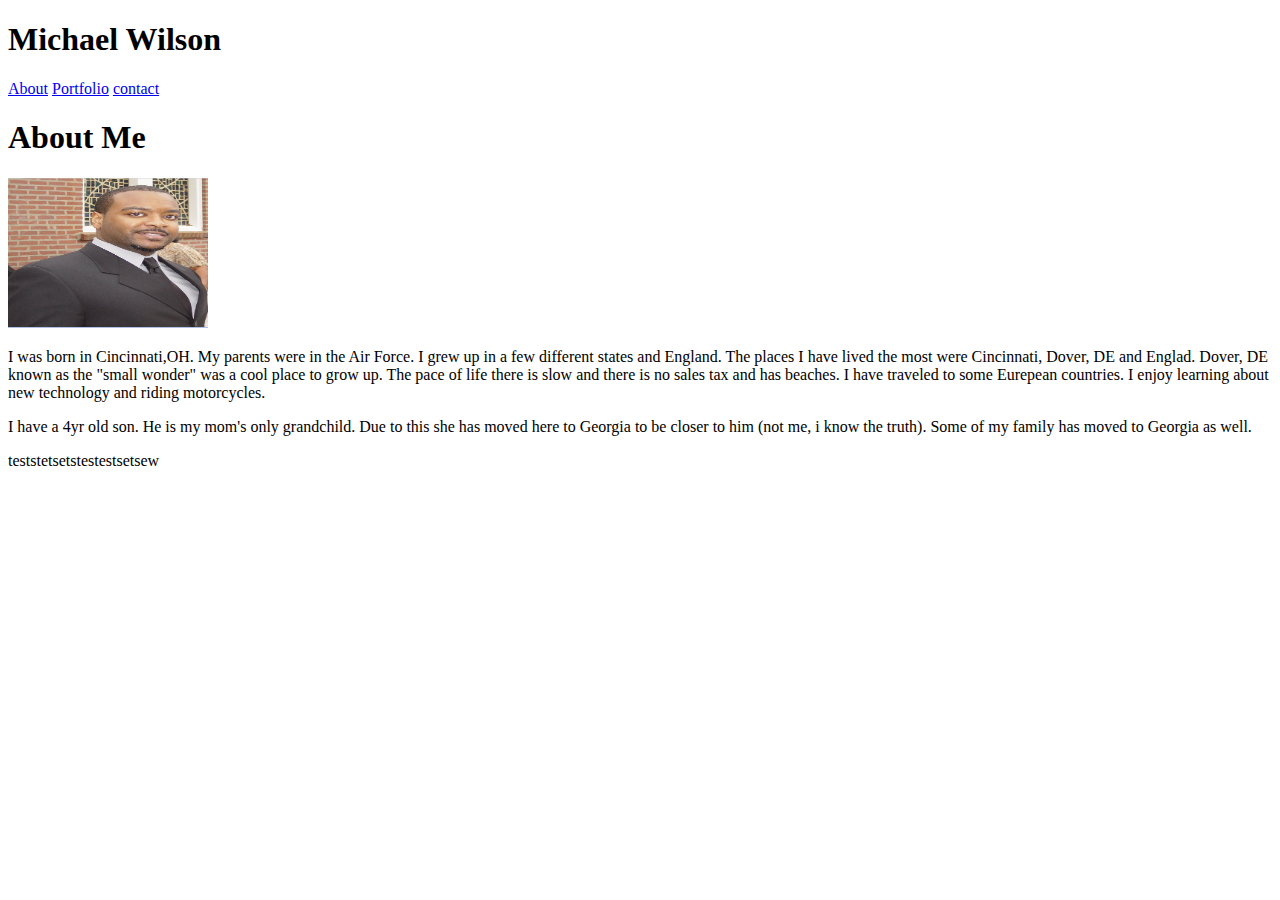
==== index.html @ 818069c0 "newupdate" ====
<!DOCTYPE html>
<html>
<head>
    <meta charset="utf-8" />
    <meta http-equiv="X-UA-Compatible" content="IE=edge">
    <title>About Me</title>
    <meta name="viewport" content="width=device-width, initial-scale=1">
    <link rel="stylesheet" type="text/css" media="screen" href="Basic-Portfolio/css/style.css" />
</head>
<body>

    <div class="navbar">
        <header>
            <h1>Michael Wilson</h1>
            <a href="../../classwork/Basic-Portfolio/index.html">About</a>
            <a href="../../classwork/Basic-Portfolio/portfolio.html">Portfolio</a>
            <a href="../../classwork/Basic-Portfolio/contact.html">contact</a>
            <!-- <ul>
                    <li><a class="active" href="#home">Home</a></li>
                    <li><a href="#news">News</a></li>
                    <li><a href="#contact">Contact</a></li>
                    <li><a href="#about">About</a></li>
                  </ul> -->
        </header>
    </div>
    <section>
        <p class="border">
            <h1>About Me</h1>
        </p>
    </section>

    <img src="assets/images/pic0.PNG" alt="selfie" height="150" width="200">
        <p>I was born in Cincinnati,OH.  My parents were in the Air Force.  I grew up in a few different states and England.  The places I have lived the most were Cincinnati, Dover, DE and Englad.  Dover, DE known as the "small wonder" was a cool place to grow up.  The pace of life there is slow and there is no sales tax and has beaches.  I have traveled to some Eurepean countries.  I enjoy learning about new technology and riding motorcycles.</p>
        <p>I have a 4yr old son. He is my mom's only grandchild.  Due to this she has moved here to Georgia to be closer to him (not me, i know the truth).  Some of my family has moved to Georgia as well.</p>
        <p>teststetsetstestestsetsew</p>

    



    
</body>
</html>
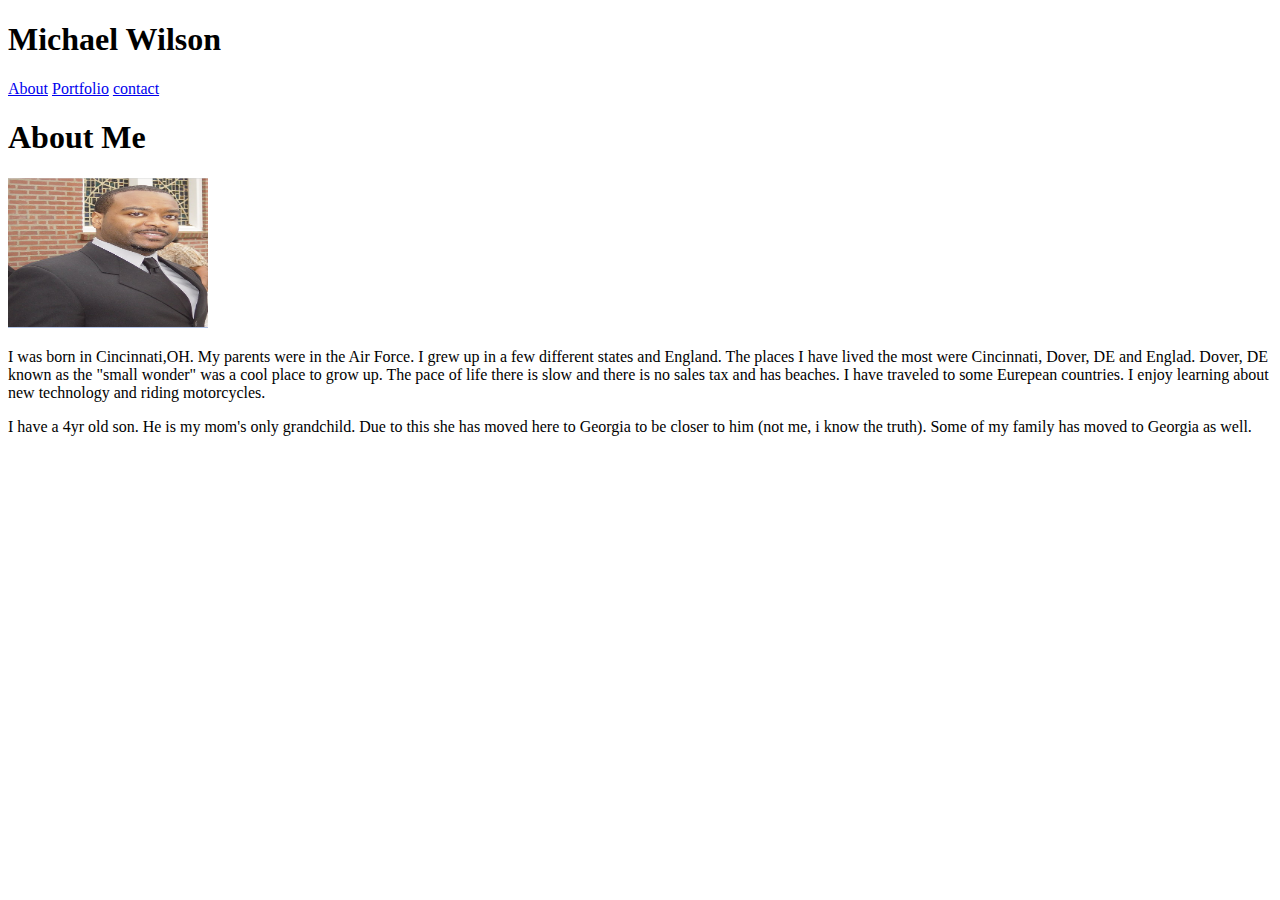
==== commit 4bf815ba: "newupdate2" ====
--- a/index.html
+++ b/index.html
@@ -32,7 +32,6 @@
     <img src="assets/images/pic0.PNG" alt="selfie" height="150" width="200">
         <p>I was born in Cincinnati,OH.  My parents were in the Air Force.  I grew up in a few different states and England.  The places I have lived the most were Cincinnati, Dover, DE and Englad.  Dover, DE known as the "small wonder" was a cool place to grow up.  The pace of life there is slow and there is no sales tax and has beaches.  I have traveled to some Eurepean countries.  I enjoy learning about new technology and riding motorcycles.</p>
         <p>I have a 4yr old son. He is my mom's only grandchild.  Due to this she has moved here to Georgia to be closer to him (not me, i know the truth).  Some of my family has moved to Georgia as well.</p>
-        <p>teststetsetstestestsetsew</p>
 
     
 
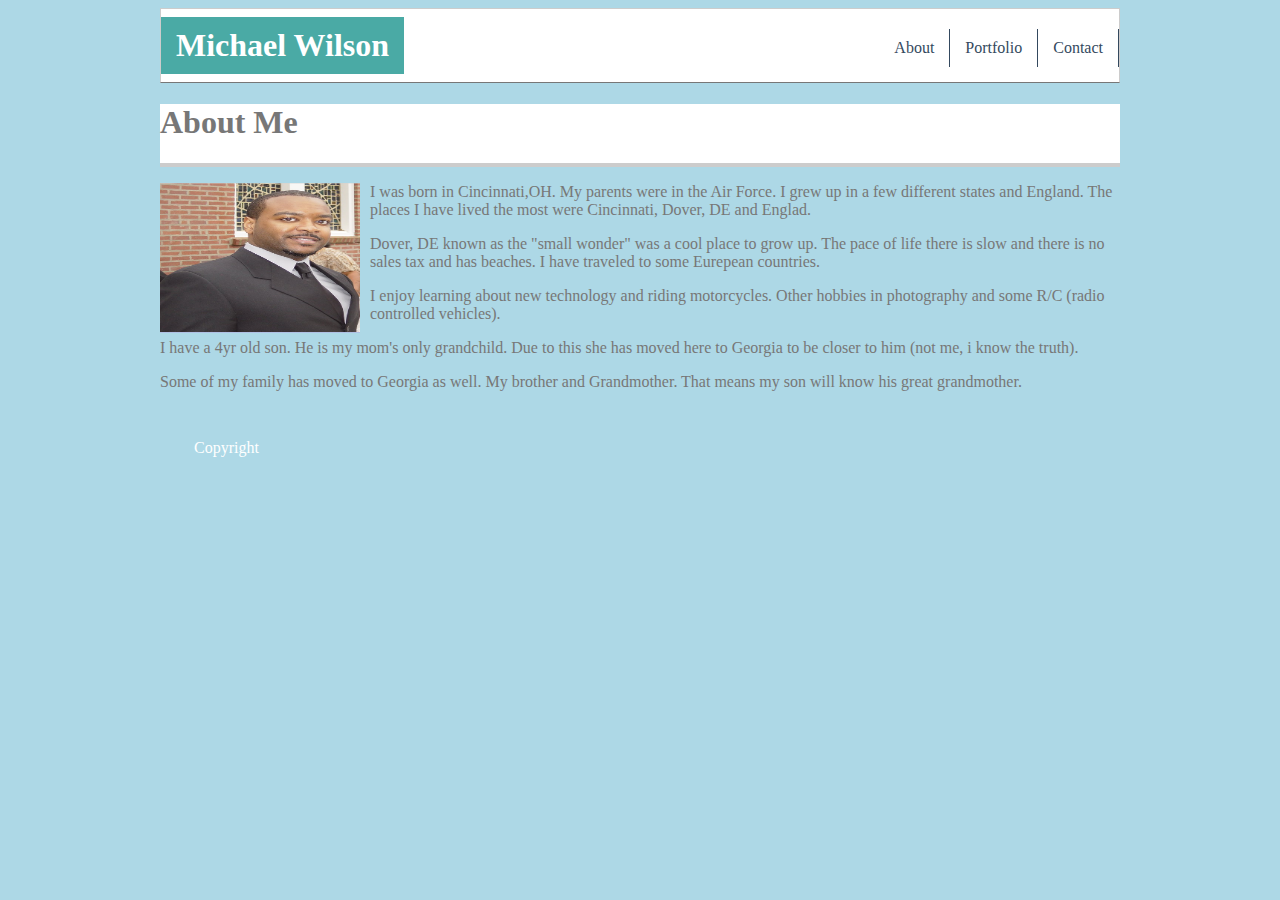
==== commit 6e8acb34: "newupdate3" ====
--- a/index.html
+++ b/index.html
@@ -1,42 +1,61 @@
 <!DOCTYPE html>
 <html>
+
 <head>
     <meta charset="utf-8" />
     <meta http-equiv="X-UA-Compatible" content="IE=edge">
     <title>About Me</title>
     <meta name="viewport" content="width=device-width, initial-scale=1">
-    <link rel="stylesheet" type="text/css" media="screen" href="Basic-Portfolio/css/style.css" />
+    <link rel="stylesheet" type="text/css" href="Basic-Portfolio/css/style.css" />
 </head>
+
 <body>
+    <!-- <body class="background"> -->
+    <header class="header">
+        <h1 class="logo"><a href="#">Michael Wilson</a></h1>
+        <ul class="main-nav">
+            <li><a href="../../classwork/Basic-Portfolio/index.html">About</a></li>
+            <li><a href="../../classwork/Basic-Portfolio/portfolio.html">Portfolio</a></li>
+            <li><a href="../../classwork/Basic-Portfolio/contact.html">Contact</a></li>
 
-    <div class="navbar">
-        <header>
-            <h1>Michael Wilson</h1>
-            <a href="../../classwork/Basic-Portfolio/index.html">About</a>
-            <a href="../../classwork/Basic-Portfolio/portfolio.html">Portfolio</a>
-            <a href="../../classwork/Basic-Portfolio/contact.html">contact</a>
-            <!-- <ul>
-                    <li><a class="active" href="#home">Home</a></li>
-                    <li><a href="#news">News</a></li>
-                    <li><a href="#contact">Contact</a></li>
-                    <li><a href="#about">About</a></li>
-                  </ul> -->
-        </header>
+        </ul>
+    </header>
     </div>
-    <section>
-        <p class="border">
-            <h1>About Me</h1>
+    <!-- <section class="main"> -->
+    <div id="border">
+        <h1>About Me</h1>
+    </div>
+    </p>
+    </section>
+    <div id="photo">
+        <img src="assets/images/pic0.PNG" alt="selfie" height="150" width="200">
+    </div>
+    <body class="font">
+        <p>I was born in Cincinnati,OH. My parents were in the Air Force. I grew up in a few different states and England.
+            The places I have lived the most were Cincinnati, Dover, DE and Englad.
         </p>
-    </section>
 
-    <img src="assets/images/pic0.PNG" alt="selfie" height="150" width="200">
-        <p>I was born in Cincinnati,OH.  My parents were in the Air Force.  I grew up in a few different states and England.  The places I have lived the most were Cincinnati, Dover, DE and Englad.  Dover, DE known as the "small wonder" was a cool place to grow up.  The pace of life there is slow and there is no sales tax and has beaches.  I have traveled to some Eurepean countries.  I enjoy learning about new technology and riding motorcycles.</p>
-        <p>I have a 4yr old son. He is my mom's only grandchild.  Due to this she has moved here to Georgia to be closer to him (not me, i know the truth).  Some of my family has moved to Georgia as well.</p>
+        <p>Dover, DE known as the "small wonder"
+            was a cool place to grow up. The pace of life there is slow and there is no sales tax and has beaches. I have
+            traveled to some Eurepean countries.
+        </p>
 
-    
+        <p>I enjoy learning about new technology and riding motorcycles. Other hobbies in photography and some R/C (radio
+            controlled vehicles).
+        </p>
+
+        <p>I have a 4yr old son. He is my mom's only grandchild. Due to this she has moved here to Georgia to be closer to
+            him (not me, i know the truth).
+        </p>
+
+        <p>Some of my family has moved to Georgia as well. My brother and Grandmother. That means my son will know his
+            great grandmother.
+        </p>
+    </div>
 
 
+    <footer>Copyright</footer>
 
-    
 </body>
+
 </html>--- a/Basic-Portfolio/css/style.css
+++ b/Basic-Portfolio/css/style.css
@@ -0,0 +1,163 @@
+
+/* * {
+	box-sizing: border-box;
+} */
+body {
+    margin-right: auto;
+    margin-left:  auto;
+    max-width: 960px;
+    padding-right: 10px;
+    padding-left:  10px;
+    /* width: 960px; */
+    background-color: lightblue;
+    /* background-image: url("/assets/images/background.PNG"); */
+}
+
+body {
+    color: #777777;
+	font-family: 'font-family: 'Georgia', 'Times', 'Times New Roman', 'serif';
+	line-height: 1.6;
+	/* margin: 0; */
+	/* min-height: 100vh; */
+}
+ul {
+  margin: 0;
+  padding: 0;
+  list-style: none;
+}
+
+#border {
+    border-bottom: 4px solid #cccccc;
+    background-color: #ffffff;
+}
+
+
+h2,
+h3,
+a {
+    color: #ffffff;
+
+	/* color: #34495e; */
+}
+
+a {
+	text-decoration: none;
+}
+
+
+
+.logo {
+    background-color: #4aaaa5;
+	margin: 0;
+	/* font-size: 1.45em; */
+}
+
+.main-nav {
+    margin-top: 5px;
+    color: #34495e;
+}
+
+.logo a,
+.main-nav a {
+	padding: 10px 15px;
+	/* text-transform: uppercase; */
+	text-align: center;
+	display: block;
+}
+
+#photo {
+    float: left;
+    margin-right: 10px;
+    margin-left: auto;
+    /* padding: 10px; */
+}
+
+.main-nav a {
+    border-right: 1px solid #34495e;
+	color: #34495e;
+	/* font-size: .99em; */
+}
+
+.main-nav a:hover {
+	color: #718daa;
+}
+
+
+
+.header {
+	padding-top: .5em;
+	padding-bottom: .5em;
+	border: 1px solid #cccccc;
+    background-color: #ffffff;
+    border-bottom: solid 1px;
+	/* -webkit-box-shadow: 0px 0px 14px 0px rgba(0,0,0,0.75);
+	/* -moz-box-shadow: 0px 0px 14px 0px rgba(0,0,0,0.75); */
+	/* box-shadow: 0px 0px 14px 0px rgba(0,0,0,0.75); */
+	/* -webkit-border-radius: 5px; */
+	/* -moz-border-radius: 5px; */ */
+	/* border-radius: 5px; */
+}
+
+#group {
+    padding: 20px;
+}
+
+#img {
+    float: left;
+}
+
+#img2 {
+    float: left;
+}
+
+/* #img3 {
+    float: left;
+}
+
+#img4 {
+    float: left;
+} */ 
+
+/* ================================= 
+  Media Queries
+==================================== */
+
+
+
+
+@media (min-width: 769px) {
+	.header,
+	.main-nav {
+        display: flex;
+    }
+    
+
+	.header {
+		flex-direction: column;
+        align-items: center;
+    	/* header{
+		width: 80%;
+		margin: 0 auto;
+		max-width: 1150px; */
+	}
+	
+
+}
+
+@media (min-width: 1025px) {
+	.header {
+		flex-direction: row;
+		justify-content: space-between;
+	}
+
+}
+
+/* ================================= 
+  Figuring out this footer thing
+==================================== */
+
+footer {
+    padding: 2em;
+    color: white;
+    margin: 2px;
+  }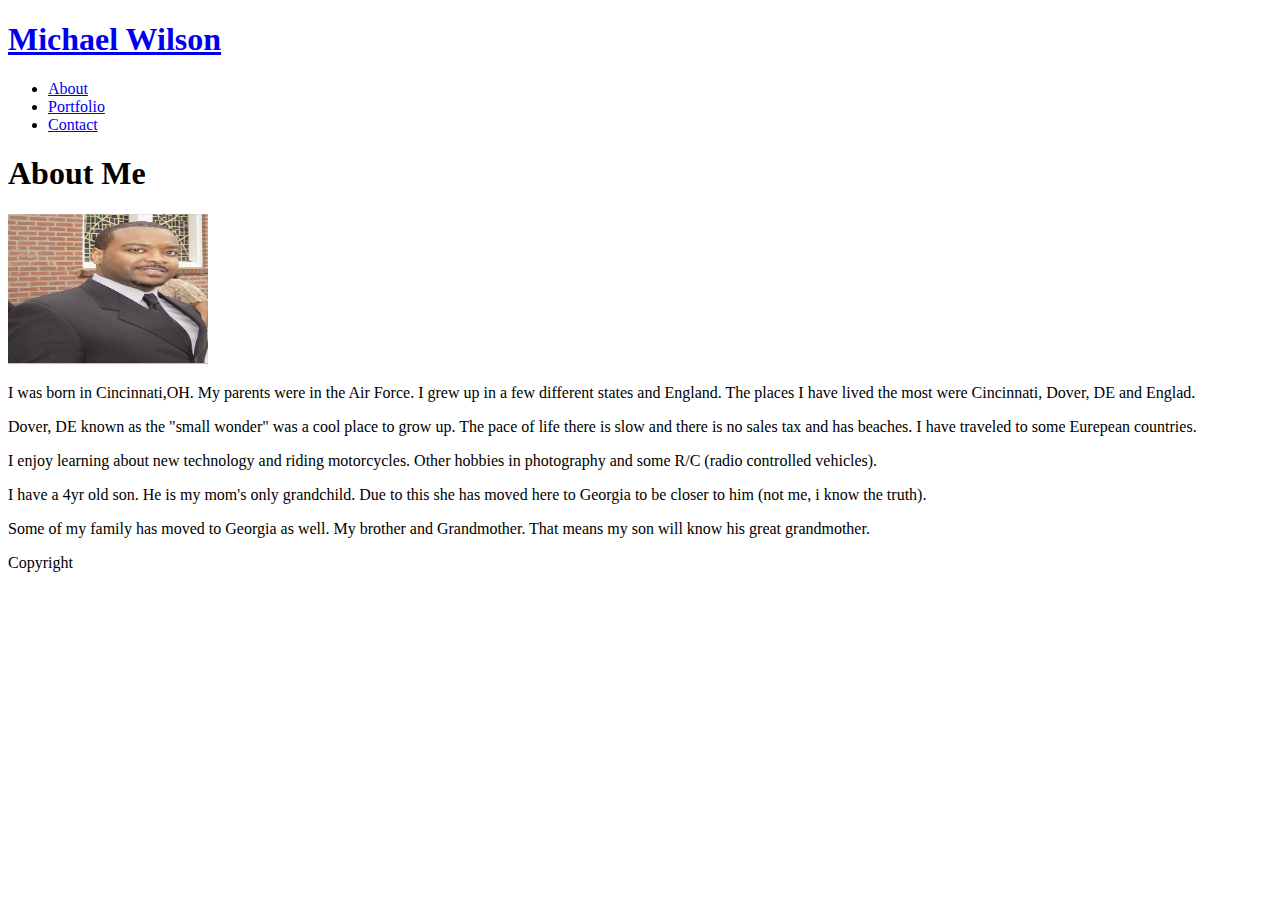
==== commit 8cb20de7: "newupdate5_correct2" ====
--- a/index.html
+++ b/index.html
@@ -6,7 +6,7 @@
     <meta http-equiv="X-UA-Compatible" content="IE=edge">
     <title>About Me</title>
     <meta name="viewport" content="width=device-width, initial-scale=1">
-    <link rel="stylesheet" type="text/css" href="Basic-Portfolio/css/style.css" />
+    <link rel="stylesheet" type="text/css" href="../Basic-Portfolio/assets/css/style.css"/>
 </head>
 
 <body>
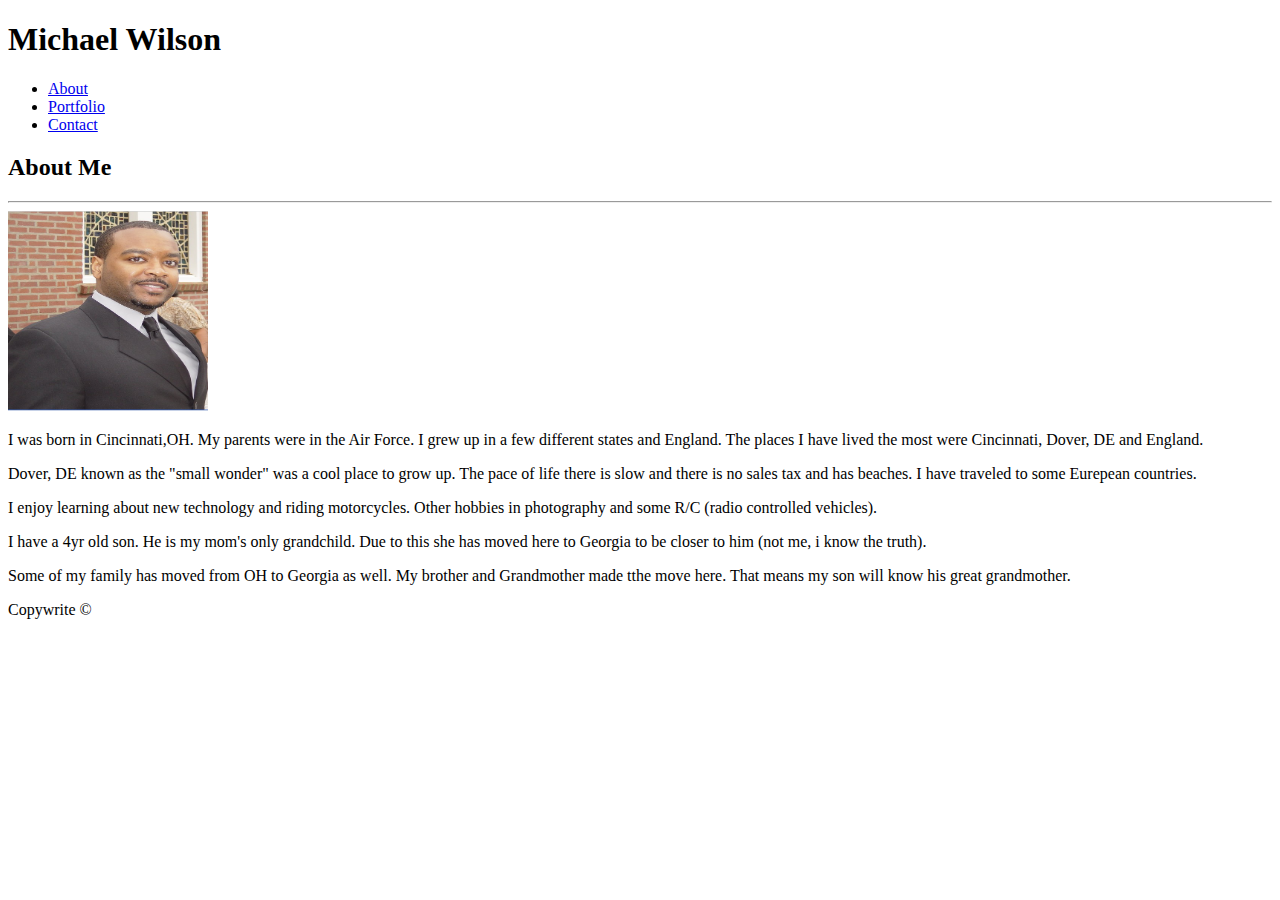
==== commit 32b44843: "almost done" ====
--- a/index.html
+++ b/index.html
@@ -6,13 +6,13 @@
     <meta http-equiv="X-UA-Compatible" content="IE=edge">
     <title>About Me</title>
     <meta name="viewport" content="width=device-width, initial-scale=1">
-    <link rel="stylesheet" type="text/css" href="../Basic-Portfolio/assets/css/style.css"/>
+    <link rel="stylesheet" type="text/css" href="../Basic-Portfolio/assets/css/style.css" />
 </head>
 
 <body>
     <!-- <body class="background"> -->
     <header class="header">
-        <h1 class="logo"><a href="#">Michael Wilson</a></h1>
+        <h1 id="logo">Michael Wilson</h1>
         <ul class="main-nav">
             <li><a href="../../classwork/Basic-Portfolio/index.html">About</a></li>
             <li><a href="../../classwork/Basic-Portfolio/portfolio.html">Portfolio</a></li>
@@ -22,39 +22,53 @@
     </header>
     </div>
     <!-- <section class="main"> -->
-    <div id="border">
-        <h1>About Me</h1>
-    </div>
-    </p>
-    </section>
-    <div id="photo">
-        <img src="assets/images/pic0.PNG" alt="selfie" height="150" width="200">
-    </div>
-    <body class="font">
-        <p>I was born in Cincinnati,OH. My parents were in the Air Force. I grew up in a few different states and England.
-            The places I have lived the most were Cincinnati, Dover, DE and Englad.
-        </p>
+    <div class="border">
+<section class="main-content">
+           <h2 id="title">About Me</h2>
+        <hr>
+        <!-- </div> -->
 
-        <p>Dover, DE known as the "small wonder"
-            was a cool place to grow up. The pace of life there is slow and there is no sales tax and has beaches. I have
-            traveled to some Eurepean countries.
-        </p>
+        <div id="photo">
+            <img src="assets/images/pic0.PNG" alt="selfie" height="200" width="200">
+        </div>
 
-        <p>I enjoy learning about new technology and riding motorcycles. Other hobbies in photography and some R/C (radio
-            controlled vehicles).
-        </p>
+        <body class="font">
+            <p>I was born in Cincinnati,OH. My parents were in the Air Force. I grew up in a few different states and
+                England.
+                The places I have lived the most were Cincinnati, Dover, DE and England.
+            </p>
 
-        <p>I have a 4yr old son. He is my mom's only grandchild. Due to this she has moved here to Georgia to be closer to
-            him (not me, i know the truth).
-        </p>
+            <p>Dover, DE known as the "small wonder"
+                was a cool place to grow up. The pace of life there is slow and there is no sales tax and has beaches.
+                I have
+                traveled to some Eurepean countries.
+            </p>
 
-        <p>Some of my family has moved to Georgia as well. My brother and Grandmother. That means my son will know his
-            great grandmother.
-        </p>
-    </div>
+            <p>I enjoy learning about new technology and riding motorcycles. Other hobbies in photography and some R/C
+                (radio
+                controlled vehicles).
+            </p>
 
+            <p>I have a 4yr old son. He is my mom's only grandchild. Due to this she has moved here to Georgia to be
+                closer to
+                him (not me, i know the truth).
+            </p>
 
-    <footer>Copyright</footer>
+            <p>Some of my family has moved from OH to Georgia as well. My brother and Grandmother made tthe move here.
+                That means my son will know his
+                great grandmother.
+            </p>
+        </div>
+</section>
+
+    <!-- <section> -->
+    <!-- <div class="footer"> -->
+    <footer>
+        <div>Copywrite ©
+        </div>
+    </footer>
+
+    <!-- </section> -->
 
 </body>
 
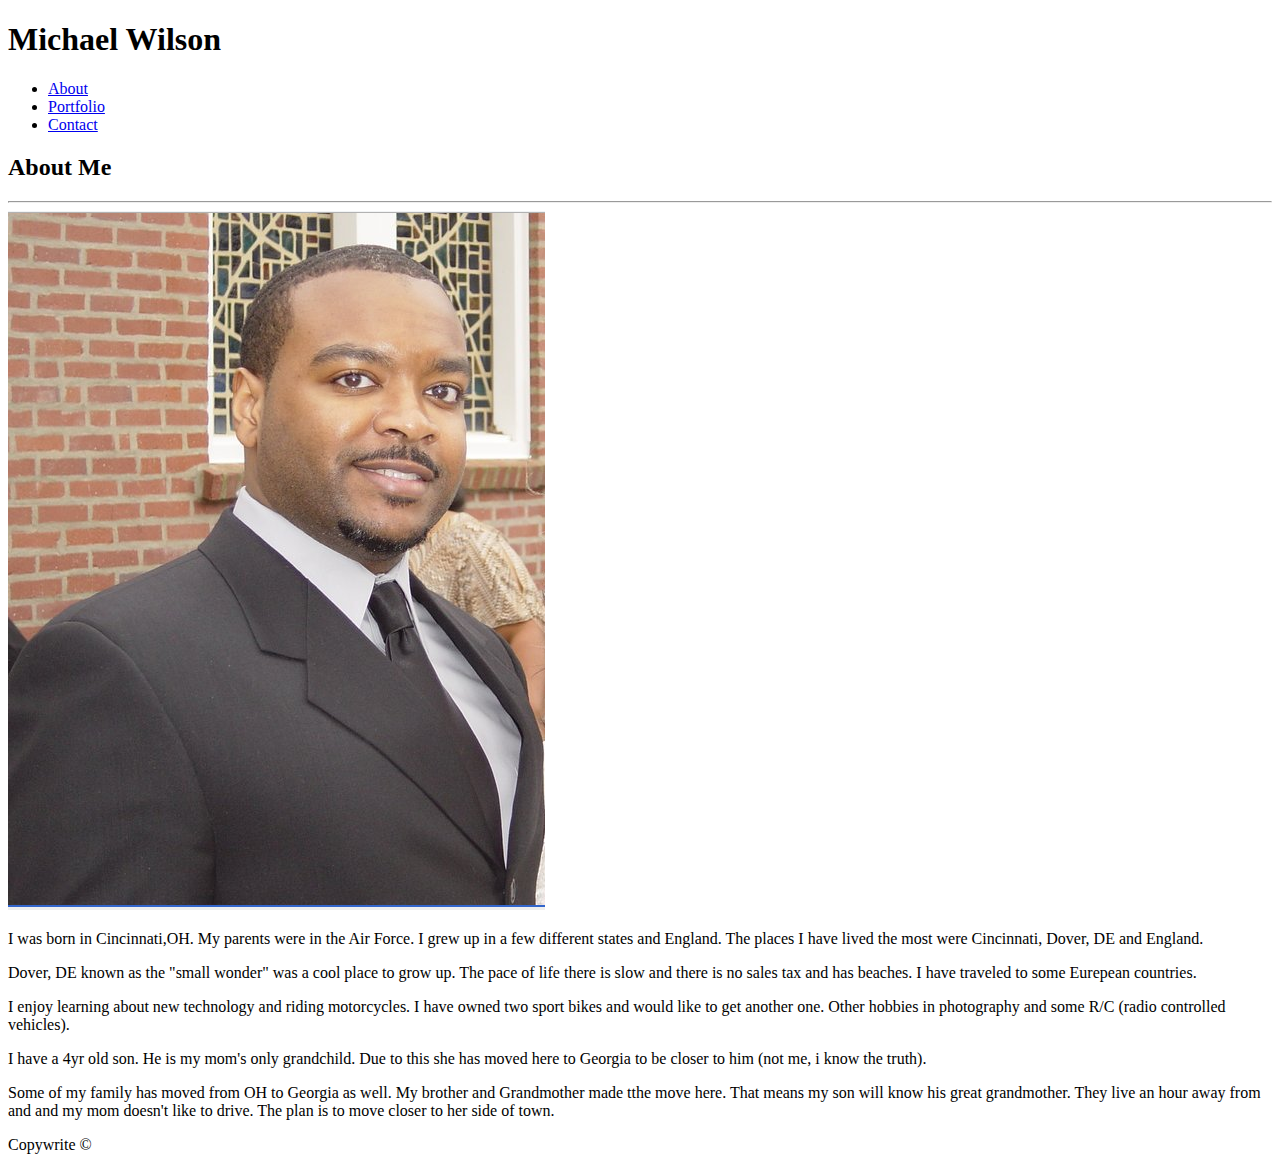
==== commit a429e11f: "done?" ====
--- a/index.html
+++ b/index.html
@@ -1,5 +1,5 @@
 <!DOCTYPE html>
-<html>
+<html lang="en">
 
 <head>
     <meta charset="utf-8" />
@@ -29,7 +29,7 @@
         <!-- </div> -->
 
         <div id="photo">
-            <img src="assets/images/pic0.PNG" alt="selfie" height="200" width="200">
+            <img src="assets/images/pic0.PNG"  class="image" alt="selfie">
         </div>
 
         <body class="font">
@@ -37,26 +37,25 @@
                 England.
                 The places I have lived the most were Cincinnati, Dover, DE and England.
             </p>
+            
 
             <p>Dover, DE known as the "small wonder"
                 was a cool place to grow up. The pace of life there is slow and there is no sales tax and has beaches.
-                I have
-                traveled to some Eurepean countries.
+                I have traveled to some Eurepean countries.
             </p>
+            
 
-            <p>I enjoy learning about new technology and riding motorcycles. Other hobbies in photography and some R/C
-                (radio
-                controlled vehicles).
+            <p>I enjoy learning about new technology and riding motorcycles. I have owned two sport bikes and would like to get another one.  Other hobbies in photography and some R/C
+                (radio controlled vehicles).
             </p>
+            
 
             <p>I have a 4yr old son. He is my mom's only grandchild. Due to this she has moved here to Georgia to be
-                closer to
-                him (not me, i know the truth).
+                closer to him (not me, i know the truth).
             </p>
 
             <p>Some of my family has moved from OH to Georgia as well. My brother and Grandmother made tthe move here.
-                That means my son will know his
-                great grandmother.
+                That means my son will know his great grandmother.  They live an hour away from and and my mom doesn't like to drive.  The plan is to move closer to her side of town.
             </p>
         </div>
 </section>
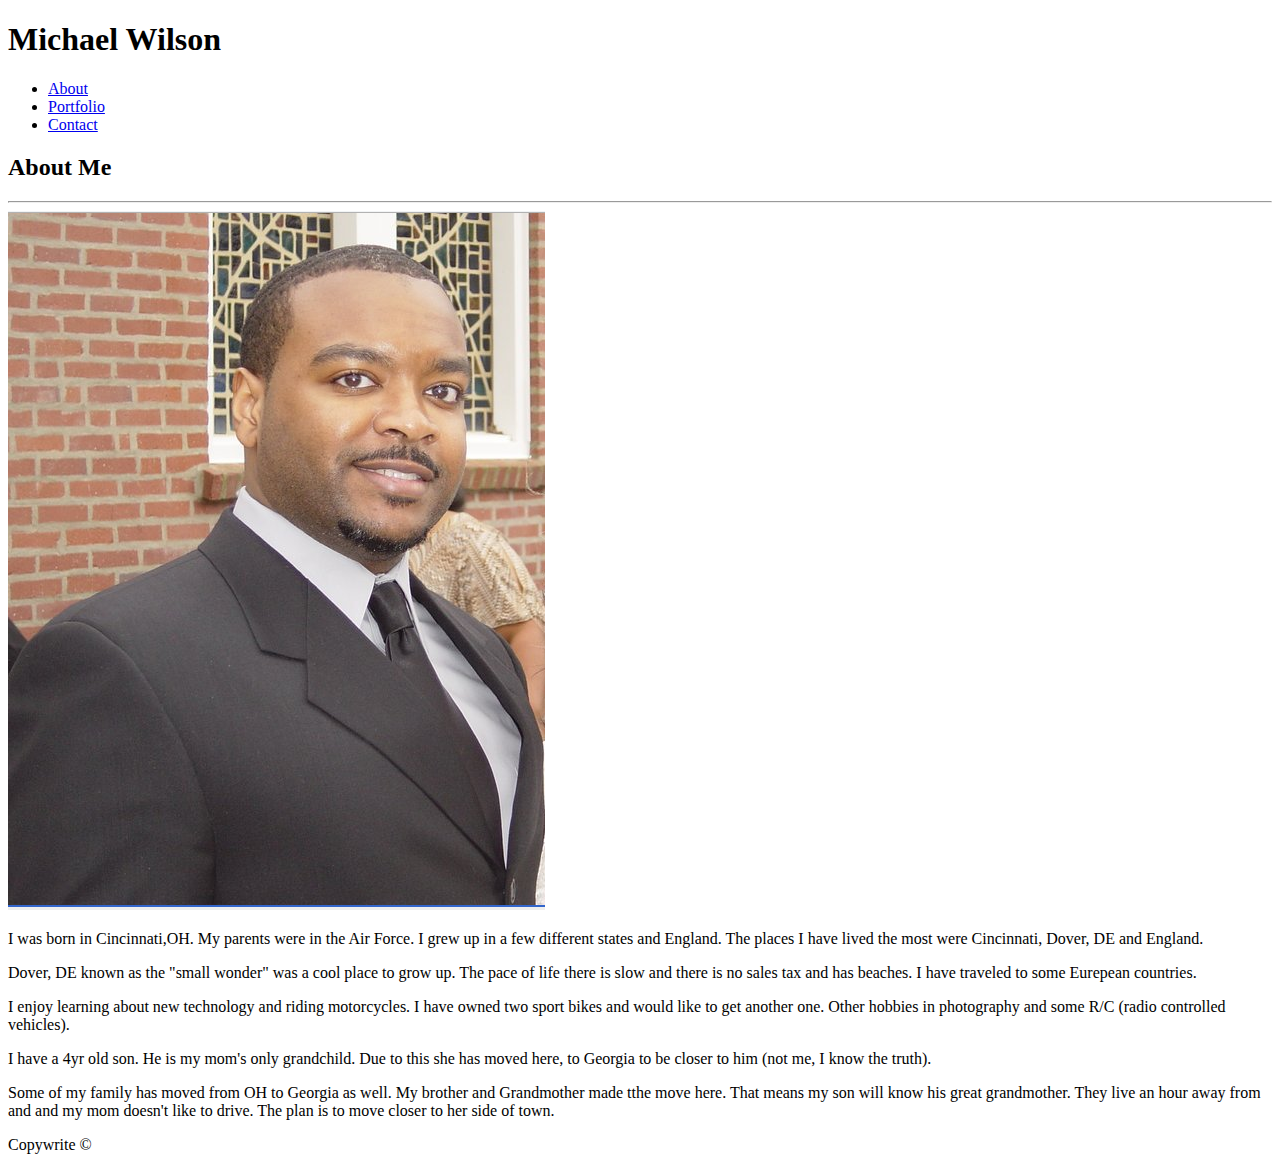
==== commit cb6b73af: "ismyuploadworking" ====
--- a/index.html
+++ b/index.html
@@ -50,8 +50,8 @@
             </p>
             
 
-            <p>I have a 4yr old son. He is my mom's only grandchild. Due to this she has moved here to Georgia to be
-                closer to him (not me, i know the truth).
+            <p>I have a 4yr old son. He is my mom's only grandchild. Due to this she has moved here, to Georgia to be
+                closer to him (not me, I know the truth).
             </p>
 
             <p>Some of my family has moved from OH to Georgia as well. My brother and Grandmother made tthe move here.
